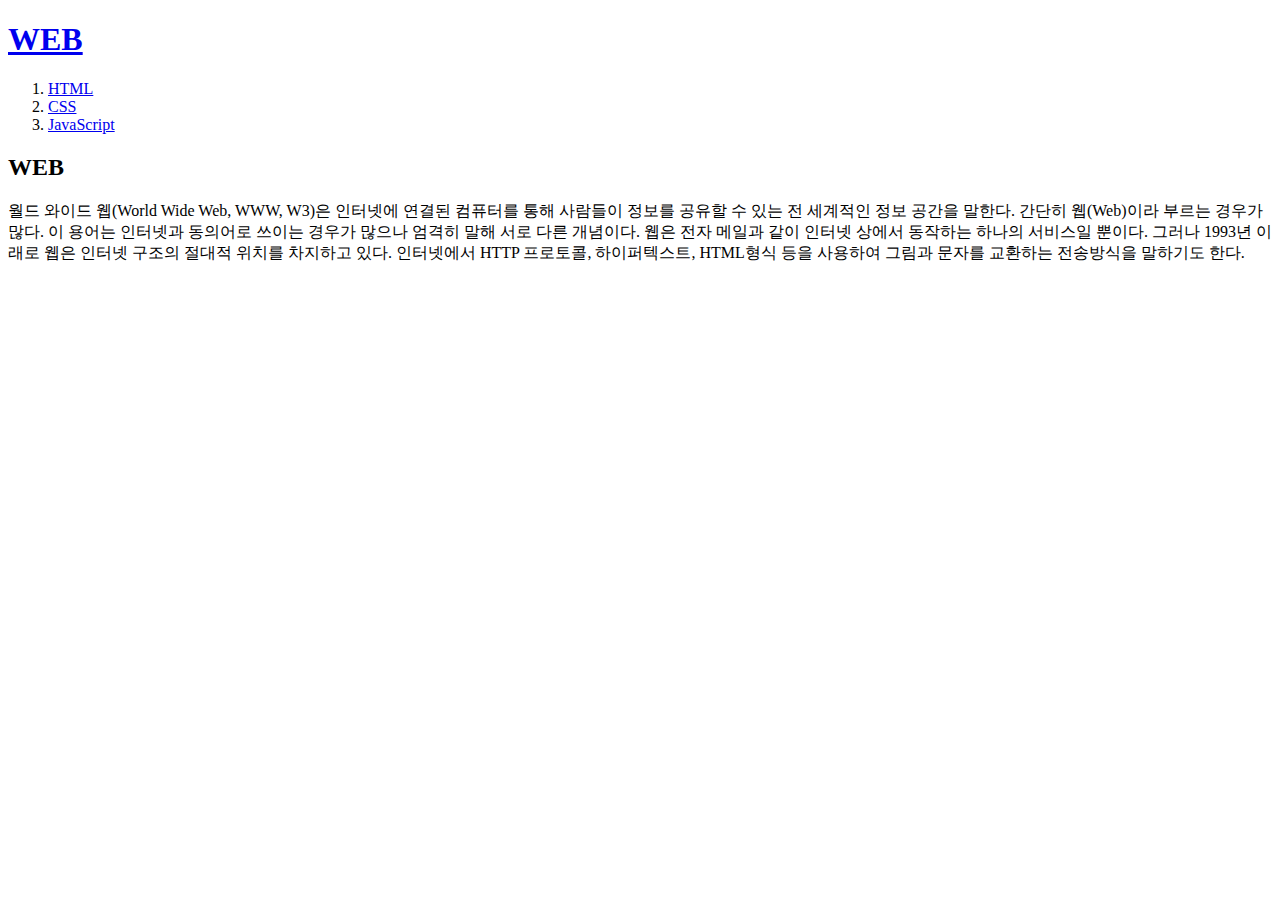
==== index.html @ f3f5aedb "a로 html,css,javascript 연결" ====
<!DOCTYPE html>
<html>
<head>
    <title>WEB1 - Welcome</title>
    <meta charset="utf-8">
</head>
<body>
    <h1><a href="index.html">WEB</a></h1>
    <ol>
        <li><a href="1.html">HTML</a></li> 
        <li><a href="2.html">CSS</a></li> 
        <li><a href="3.html">JavaScript</a></li> 
    </ol>
    <h2>WEB</h2>
    <p>
        월드 와이드 웹(World Wide Web, WWW, W3)은 인터넷에 연결된 컴퓨터를 통해 사람들이 정보를 공유할 수 있는 전 세계적인 정보 공간을 말한다. 간단히 웹(Web)이라 부르는 경우가 많다. 이 용어는 인터넷과 동의어로 쓰이는 경우가 많으나 엄격히 말해 서로 다른 개념이다. 웹은 전자 메일과 같이 인터넷 상에서 동작하는 하나의 서비스일 뿐이다. 그러나 1993년 이래로 웹은 인터넷 구조의 절대적 위치를 차지하고 있다.

        인터넷에서 HTTP 프로토콜, 하이퍼텍스트, HTML형식 등을 사용하여 그림과 문자를 교환하는 전송방식을 말하기도 한다.  
    </p>
</body>
</html>
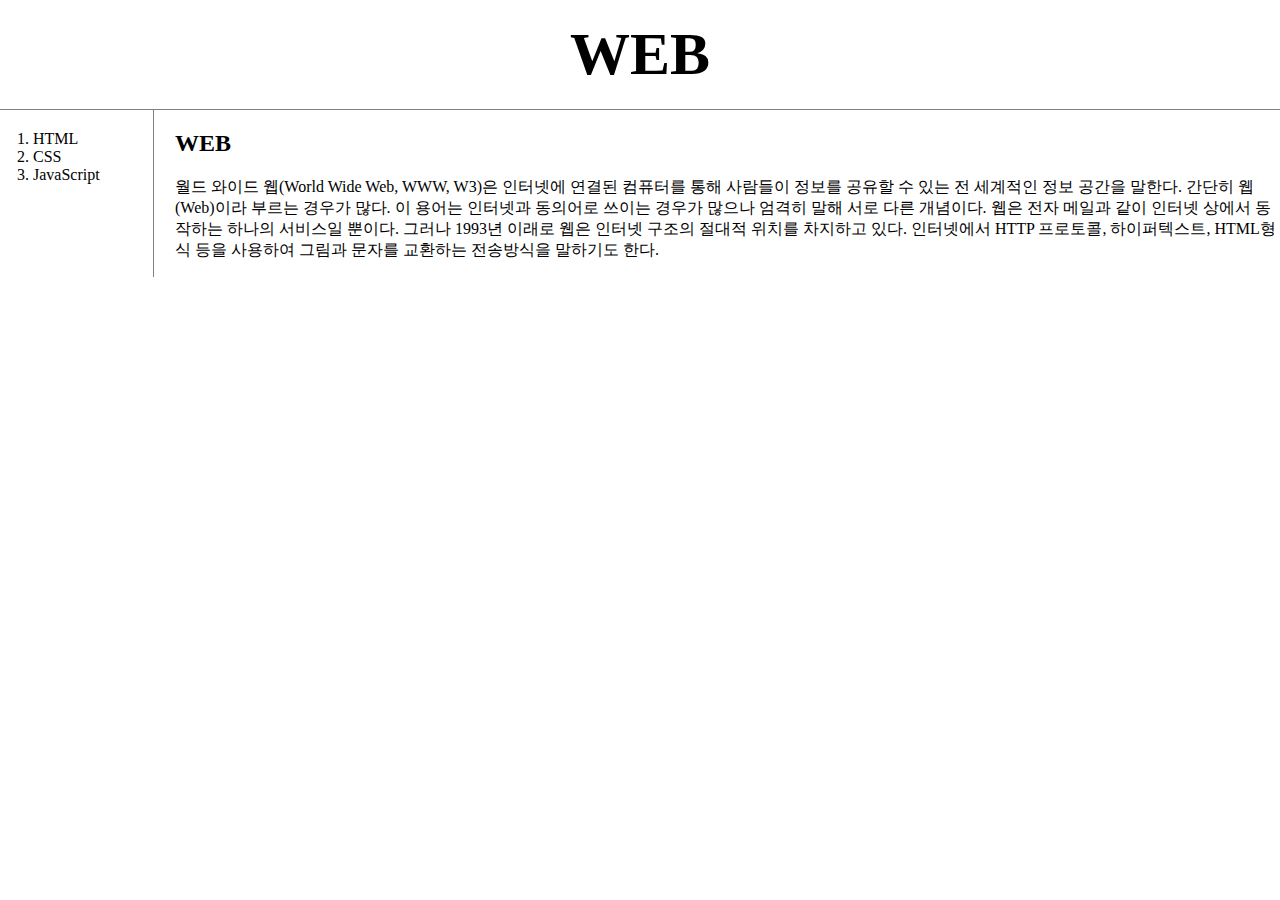
==== commit 266d564d: "css파일의 재사용성 높이기" ====
--- a/index.html
+++ b/index.html
@@ -3,19 +3,24 @@
 <head>
     <title>WEB1 - Welcome</title>
     <meta charset="utf-8">
+    <link rel="stylesheet" href="style.css">
 </head>
 <body>
     <h1><a href="index.html">WEB</a></h1>
-    <ol>
-        <li><a href="1.html">HTML</a></li> 
-        <li><a href="2.html">CSS</a></li> 
-        <li><a href="3.html">JavaScript</a></li> 
-    </ol>
-    <h2>WEB</h2>
-    <p>
-        월드 와이드 웹(World Wide Web, WWW, W3)은 인터넷에 연결된 컴퓨터를 통해 사람들이 정보를 공유할 수 있는 전 세계적인 정보 공간을 말한다. 간단히 웹(Web)이라 부르는 경우가 많다. 이 용어는 인터넷과 동의어로 쓰이는 경우가 많으나 엄격히 말해 서로 다른 개념이다. 웹은 전자 메일과 같이 인터넷 상에서 동작하는 하나의 서비스일 뿐이다. 그러나 1993년 이래로 웹은 인터넷 구조의 절대적 위치를 차지하고 있다.
+    <div id="grid">
+        <ol>
+            <li><a href="1.html">HTML</a></li> 
+            <li><a href="2.html">CSS</a></li> 
+            <li><a href="3.html">JavaScript</a></li> 
+        </ol>
+        <div id="article">
+            <h2>WEB</h2>
+            <p>
+                월드 와이드 웹(World Wide Web, WWW, W3)은 인터넷에 연결된 컴퓨터를 통해 사람들이 정보를 공유할 수 있는 전 세계적인 정보 공간을 말한다. 간단히 웹(Web)이라 부르는 경우가 많다. 이 용어는 인터넷과 동의어로 쓰이는 경우가 많으나 엄격히 말해 서로 다른 개념이다. 웹은 전자 메일과 같이 인터넷 상에서 동작하는 하나의 서비스일 뿐이다. 그러나 1993년 이래로 웹은 인터넷 구조의 절대적 위치를 차지하고 있다.
 
-        인터넷에서 HTTP 프로토콜, 하이퍼텍스트, HTML형식 등을 사용하여 그림과 문자를 교환하는 전송방식을 말하기도 한다.  
-    </p>
+                인터넷에서 HTTP 프로토콜, 하이퍼텍스트, HTML형식 등을 사용하여 그림과 문자를 교환하는 전송방식을 말하기도 한다.  
+            </p>
+        </div>
+    </div>
 </body>
 </html>--- a/style.css
+++ b/style.css
@@ -0,0 +1,50 @@
+body{
+    margin: 0;
+}
+
+a {
+    color: black;
+    text-decoration: none;
+}
+
+h1 {
+    font-size: 60px;
+    text-align: center;
+    border-bottom: 1px solid gray;
+    margin: 0;
+    padding: 20px;
+}
+
+ol {
+    border-right: 1px solid gray;
+    width: 100px;
+    margin: 0;
+    padding:20px;
+}
+
+#grid {
+    display:grid;
+    grid-template-columns: 150px 1fr;
+}
+
+#grid ol {
+    padding-left: 33px;
+}
+
+#grid #article {
+    padding-left: 25px;
+}
+
+@media(max-width:800px) {
+    #grid {
+        display: block;
+    }
+
+    ol {
+        border-right: none;
+    }
+
+    h1 {
+        border-bottom: none;
+    }
+}